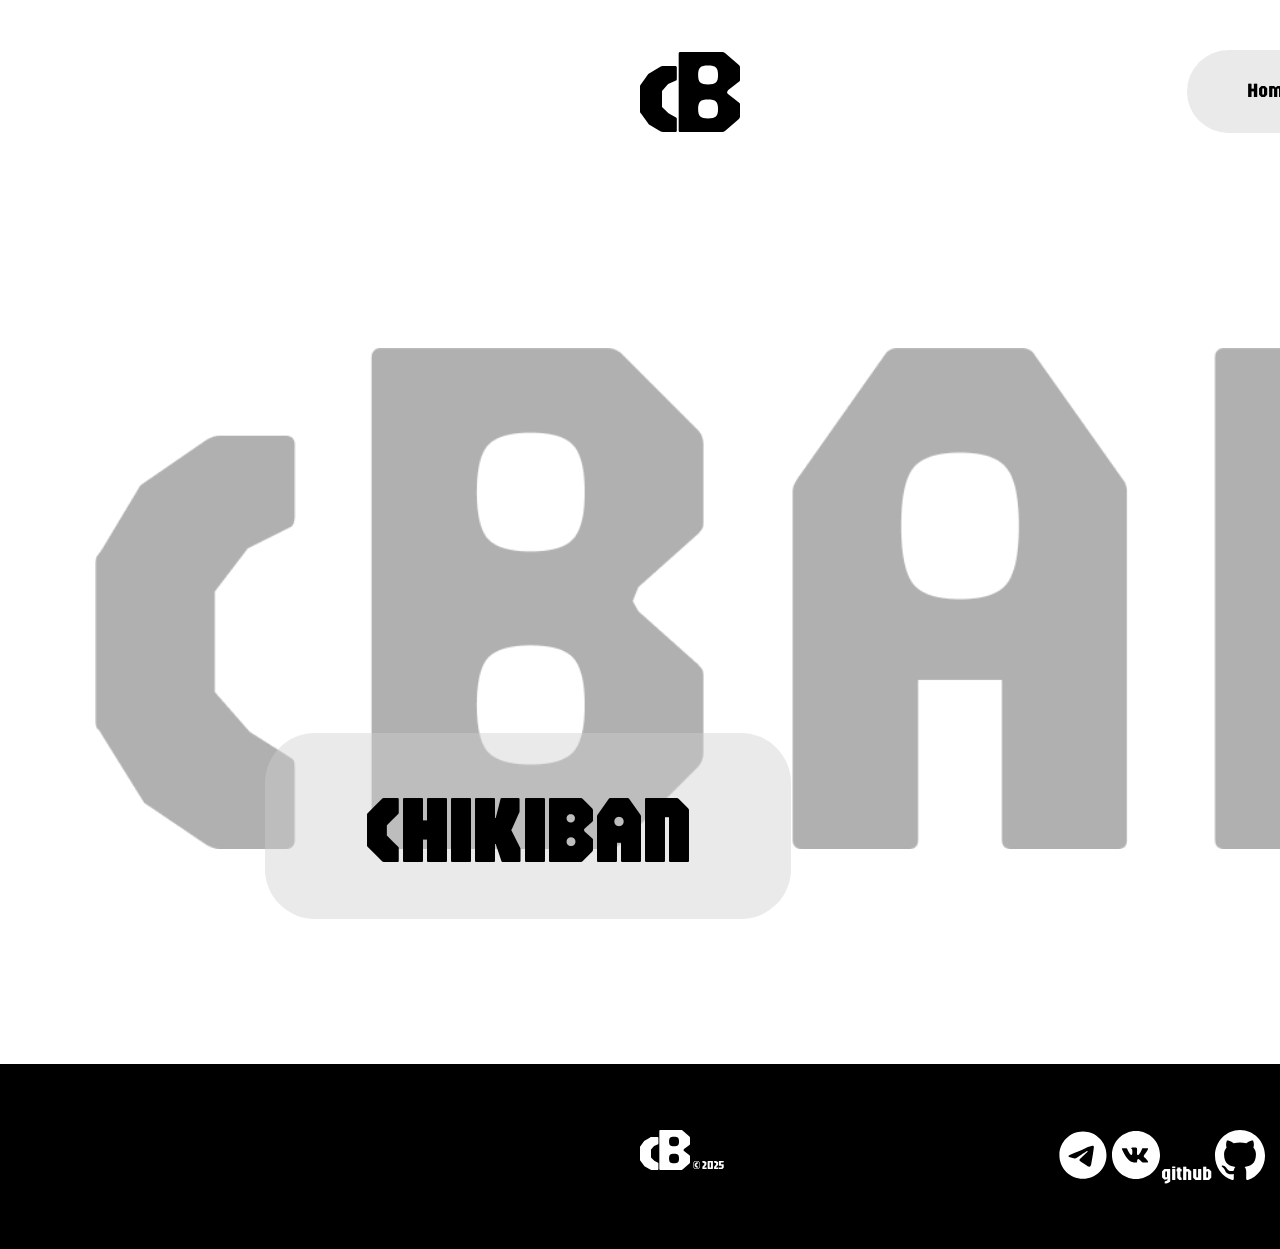
==== winWeb.html @ b699b71d "commit" ====
<!DOCTYPE html>
<html lang="en">
<head>
    <meta charset="UTF-8">
    <meta name="viewport" content="width=device-width, initial-scale=1.0">
    <link rel="stylesheet" href="./css/base/reset.css">
    <link rel="stylesheet" href="./css/base/main.css">
    <link rel="preconnect" href="https://fonts.googleapis.com">
    <link rel="preconnect" href="https://fonts.gstatic.com" crossorigin>
    <link href="https://fonts.googleapis.com/css2?family=Jaro:opsz@6..72&display=swap" rel="stylesheet">
    <title>cBAN</title>
</head>
<body>
    
    <header class="header">
        <div class="container">
            <nav class="nav">
                <div class="logo">
                    <img class="logo-img" src="./image/svg/logo.svg" alt="cB">
                </div>
                <ul class="menu-list">
                    <li class="menu-item"><a href="./index.html">Home</a></li>
                    <li class="menu-item active"><a href="#">windows</a></li>
                    <li class="menu-item"><a href="#">linux</a></li>
                </ul>
            </nav>
            <div class="cban">
                <div class="back-cban">
                    <div class="chikiban">
                        <span class="chiki">CHIKIBAN</span>
                    </div>
                </div>
            </div>
        </div>
    </header>

        <footer class="footer">
        <div class="container">
            <div class="ddd">
                <img class="logo-footer" src="./image/svg/logo2.svg" alt="cB">
                <img src="./image/svg/cban_year.svg" alt="">
            </div>
            <div class="svg-link">
                <img src="./image/svg/telegram.svg" alt="telegram">
                <img src="./image/svg/vk.svg" alt="vk">github
                <img src="./image/svg/github.svg" alt="github">
            </div>
        </div>
    </footer>

</body>
</html>
---- css/base/main.css ----
@import url(../block/header.css);
@import url(../block/mainBlock.css);
@import url(../block/footer.css);

body {
    font-family: "Jaro", sans-serif;
    font-optical-sizing: auto;
    font-weight: 400;
    font-style: normal;
    font-size: 20px;
}

a {
    color: #000;
    text-decoration: none;
}

.container {
    width: 1600px;
    padding: 0 15px;
    margin: 0 auto;
}
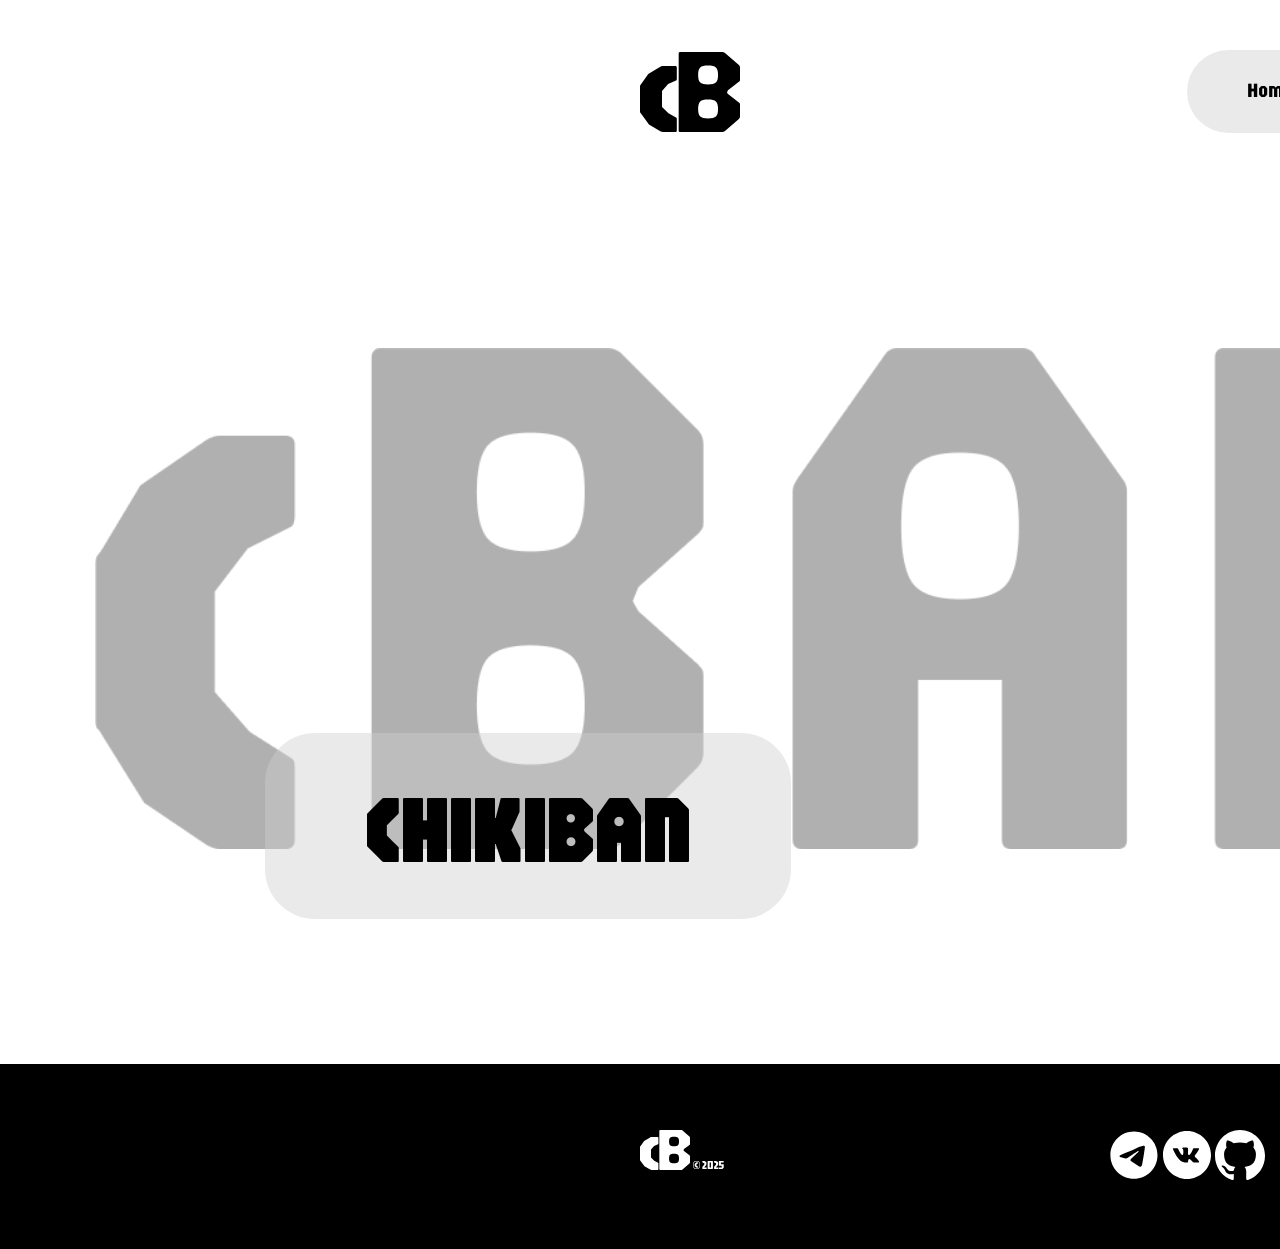
==== commit 6d719528: "modified:   index.html 	modified:   winWeb.html" ====
--- a/winWeb.html
+++ b/winWeb.html
@@ -42,7 +42,7 @@
             </div>
             <div class="svg-link">
                 <img src="./image/svg/telegram.svg" alt="telegram">
-                <img src="./image/svg/vk.svg" alt="vk">github
+                <img src="./image/svg/vk.svg" alt="vk">
                 <img src="./image/svg/github.svg" alt="github">
             </div>
         </div>
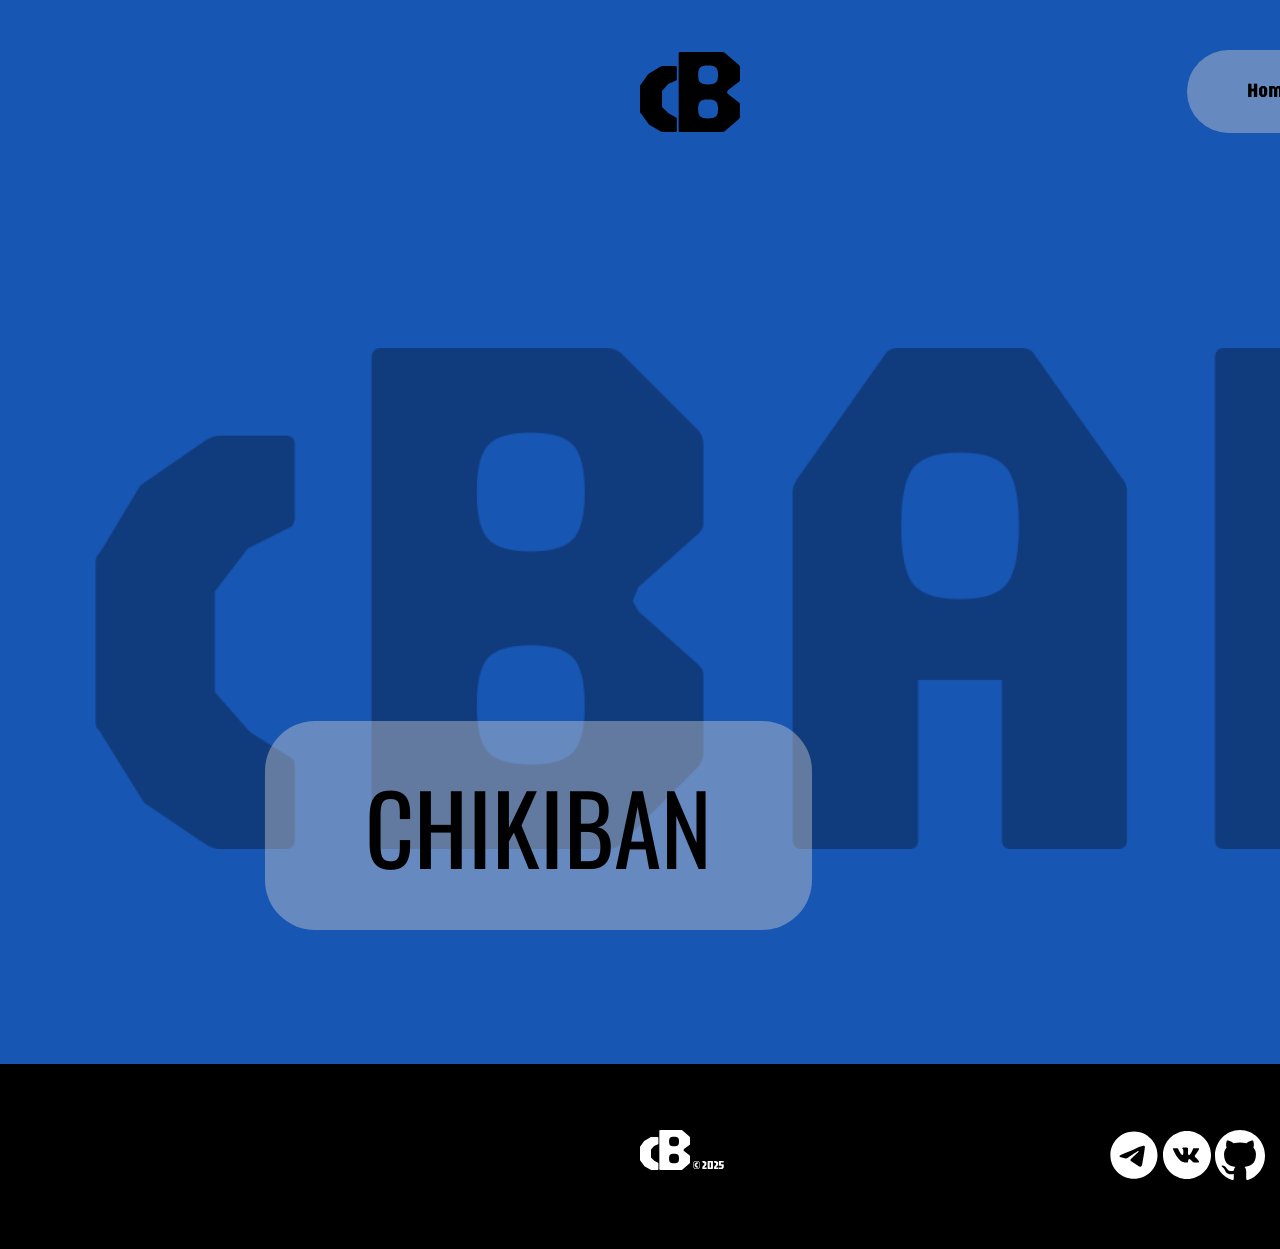
==== commit 9e1a6b0f: "commit" ====
--- a/winWeb.html
+++ b/winWeb.html
@@ -8,6 +8,9 @@
     <link rel="preconnect" href="https://fonts.googleapis.com">
     <link rel="preconnect" href="https://fonts.gstatic.com" crossorigin>
     <link href="https://fonts.googleapis.com/css2?family=Jaro:opsz@6..72&display=swap" rel="stylesheet">
+    <link rel="preconnect" href="https://fonts.googleapis.com">
+    <link href="https://fonts.googleapis.com/css2?family=Oswald:wght@200..700&display=swap" rel="stylesheet">
+    <link rel="preconnect" href="https://fonts.gstatic.com" crossorigin>
     <title>cBAN</title>
 </head>
 <body>
--- a/css/base/main.css
+++ b/css/base/main.css
@@ -8,6 +8,7 @@
     font-weight: 400;
     font-style: normal;
     font-size: 20px;
+    background: #1856b4;
 }
 
 a {
